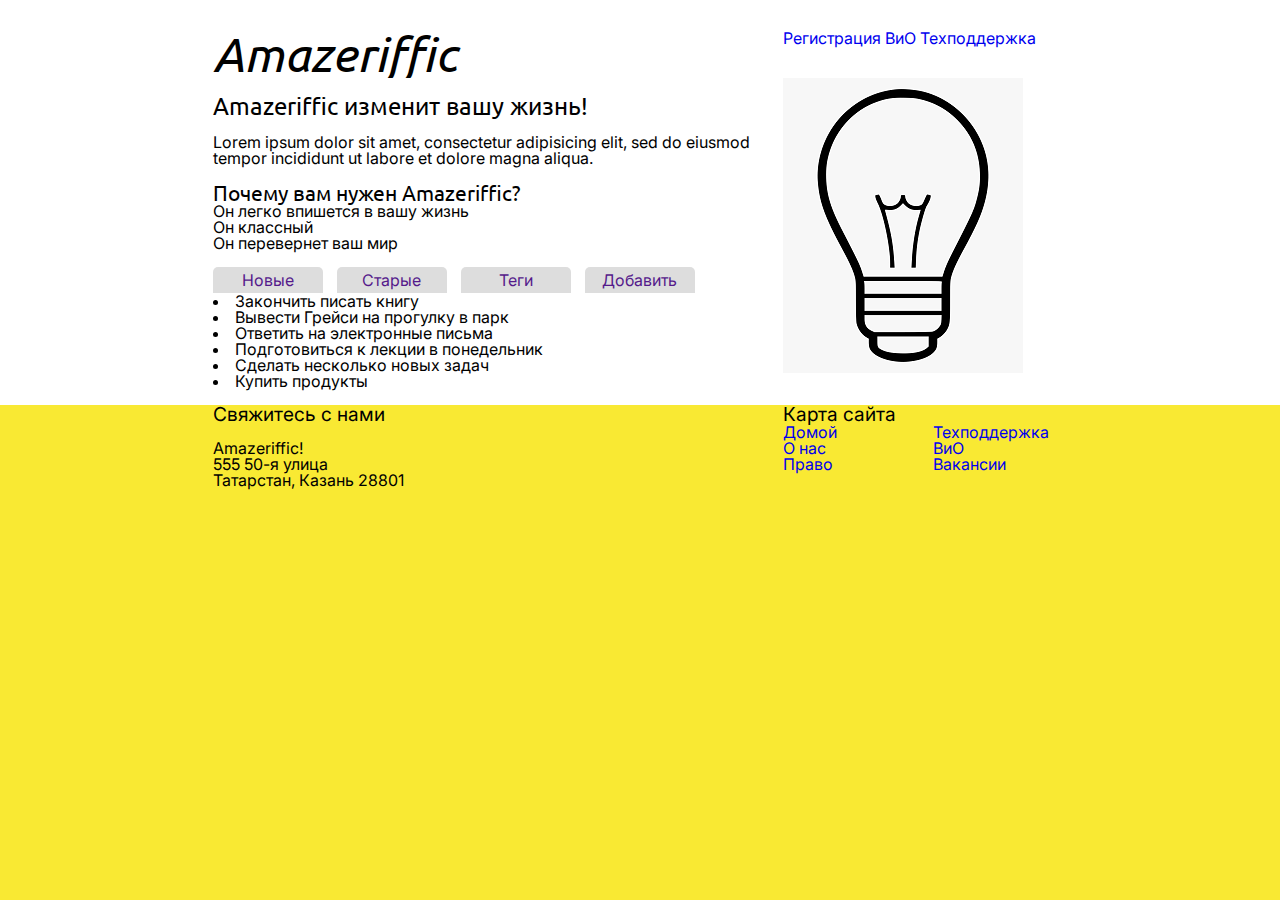
==== client/index.html @ d1e0bebb "Change structure and add todos.json" ====
<!doctype HTML для учебного веб-приложения: опробуем на настоящем html>
<html>
<head>
<title>Amazeriffic</title>
<link rel="stylesheet" type="text/css" href="stylesheets/reset.css">
<link rel="stylesheet" type="text/css" href="stylesheets/style.css">
<link rel="preconnect" href="https://fonts.googleapis.com">
<link rel="preconnect" href="https://fonts.gstatic.com" crossorigin>
<link href="https://fonts.googleapis.com/css2?family=Inter:wght@200&family=Ubuntu&display=swap" rel="stylesheet">
</head>
<body>
<header>
	<div class="container">
		<h1>Amazeriffic</h1>
		<nav>
		<a href="#">Регистрация</a>
		<a href="faq.html">ВиО</a>
		<a href="#">Техподдержка</a>
		</nav>
	</div>
</header>
<main>
	<div class="container">
		<div class="main-text">
			<br><h2>Amazeriffic изменит вашу жизнь!</h2><br>
			<p>Lorem ipsum dolor sit amet, consectetur adipisicing elit, sed do eiusmod tempor incididunt ut labore et dolore magna aliqua.</p>
			<p><br></p>
			<h3>Почему вам нужен Amazeriffic?</h3>
			<ul>
			<li>Он легко впишется в вашу жизнь</li>
			<li>Он классный</li>
			<li>Он перевернет ваш мир</li>
			<p><br></p>
			</ul>
		</div>
		<div class="main-image">
			<img src="lightbulb.png" alt="Изображение лампочки">
		</div>
		<div class="tabs">
			<a href=""><span class="active">Новые</span></a>
			<a href=""><span class="active">Старые</span></a>
			<a href=""><span>Теги</span></a>
			<a href=""><span class="active">Добавить</span></a>
		</div>
		<div class="content">
			<ul>
			<!--li>Купить продукты</li>
			<li>Обновить несколько новых задач</li>
			<li>Подготовиться к лекции в понедельник</li>
			<li>Ответить на письма нанимателей в LinkedIn</li>
			<li>Вывести Грейси на прогулку в парк</li>
			<li>Закончить писать книгу</li-->
			</ul>
		</div>
		<br>
	</div>
</main>
<footer>
	<div class="container">
		<div class="contact">
		<h5>Свяжитесь с нами</h5>
		<p><br></p>
		<p>Amazeriffic!</p>
		<p>555 50-я улица</p>
		<p>Татарстан, Казань 28801</p>
		</div>
		<div class="sitemap">
			<h5>Карта сайта</h5>
			<ul>
				<li><a href="index.html">Домой</a></li>
				<li><a href="#">О нас</a></li>
				<li><a href="#">Право</a></li>
				<li><a href="#">Техподдержка</a></li>
				<li><a href="#">ВиО</a></li>
				<li><a href="#">Вакансии</a></li>
			</ul>
		</div>
	</div>
</footer>
<script src="http://code.jquery.com/jquery-3.4.1.min.js"></script>
<script src="javascripts/app.js"></script>
</body>
</html>
---- client/stylesheets/style.css ----
body {
	background: #f9e933;
	font-family: 'Inter', sans-serif;
	font-size: 100%;
}
h1, h2, h3, h4 {
	font-family: 'Ubuntu', sans-serif;
}
header, main, footer {
	min-width: 855px;
}
header .container, main .container, footer .container {
	max-width: 855px;
	margin: auto;
}
header {
	padding-top: 30px;
	background: white;
	overflow: auto;
}
header h1 {
	float: left;
	width: 570px;
	font-size: 300%;
	font-style: italic;
}
header nav {
	float: right;
	width: 285px;
}

main {
	background: white;
	overflow: auto;
}
main .container h2 {
	font-size: 150%;
}
main .container h3 {
	font-size: 130%;
}
main .container .main-text {
	float: left;
	width: 570px;
}
main .container .main-image {
	float: right;
	width: 285px;
}
main .container .tabs a span {
	display: inline-block;
	border-radius: 5px 5px 0 0;
	width: 100px;
	margin-right: 10px;
	text-align: center;
	background: #ddd;
	padding: 5px;
}
main .container .tabs a span .active {
	background: #eee;
}
main .container .question {
	float: left;
	width: 570px;
	font-style: italic;
	font-size: large;
	font-weight: bold;
}
main .container .answer {
	float: left;
	width: 570px;
	font-style: normal;
	font-size: unset;
	font-weight: normal;
}

footer .container h5 {
	font-size: 120%;
}
footer .container .contact {
	float: left;
	width: 570px;
}
footer .container .sitemap {
	float: right;
	width: 285px;
}
footer .container .sitemap ul {
	columns: 2;
	list-style: none;
}

a {
  text-decoration: none;
}
a:hover {
	color: red;
	text-decoration: underline;
}

.input-task {
	border-radius: 15px;
	height: 5%;
	width: 25%;
	margin: 1%;
}

.add-task-btn {
	background-color: lightgreen;
	color: black;
	padding: 5px 20px;
	text-align: center;
	text-decoration: none;
	display: inline-block;
	font-size: 14px;
}
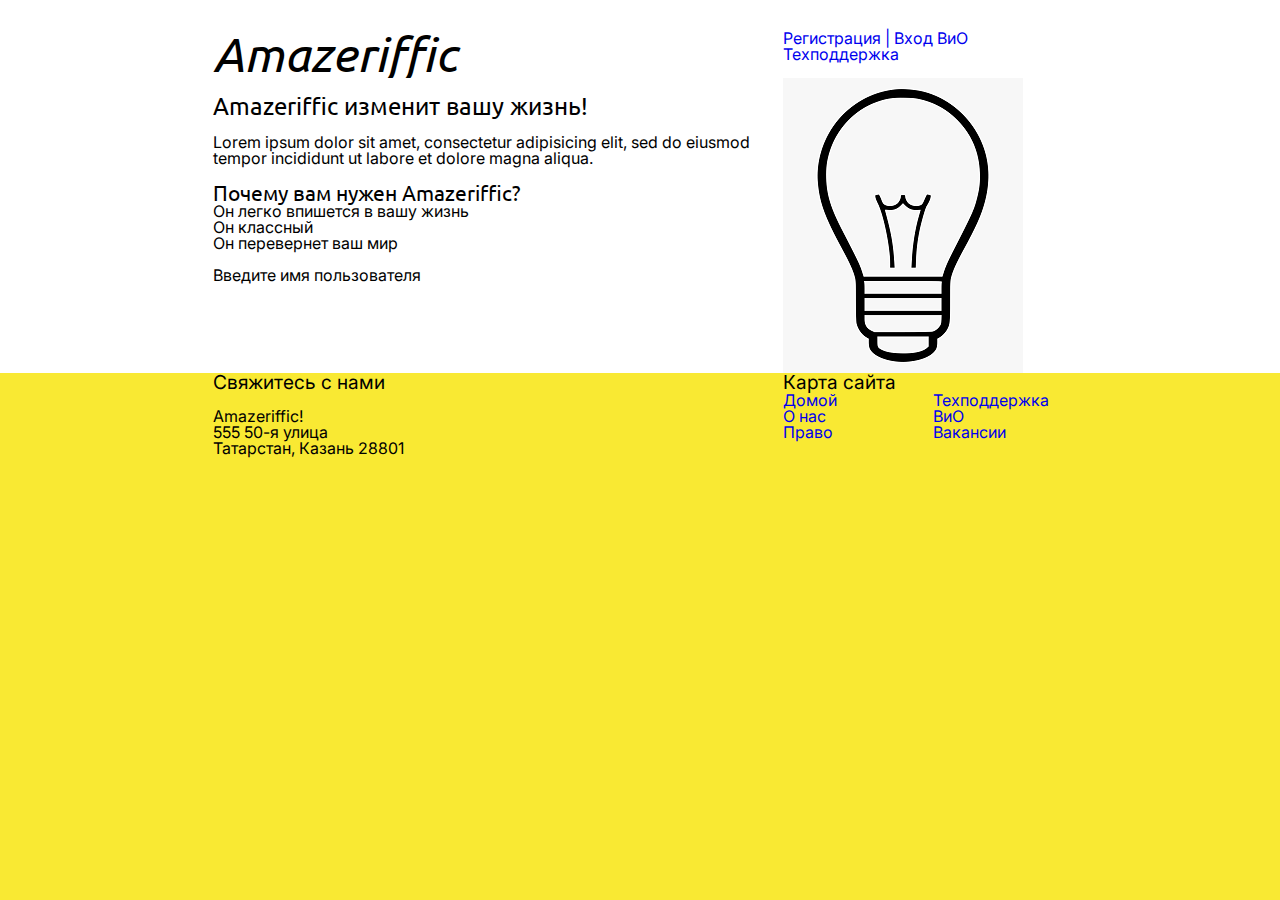
==== commit fe6addd4: "Add authorization" ====
--- a/client/index.html
+++ b/client/index.html
@@ -9,7 +9,42 @@
 <link href="https://fonts.googleapis.com/css2?family=Inter:wght@200&family=Ubuntu&display=swap" rel="stylesheet">
 </head>
 <body>
-<header>
+<header> 
+	<div class="container">
+		<h1>Amazeriffic</h1>
+		<nav>
+		<a href="index.html">Регистрация | Вход</a>
+		<a href="faq.html">ВиО</a>
+		<a href="#">Техподдержка</a>
+		</nav>
+	</div>
+</header>
+<main>
+	<div class="container">
+		<div class="main-text">
+			<br><h2>Amazeriffic изменит вашу жизнь!</h2><br>
+			<p>Lorem ipsum dolor sit amet, consectetur adipisicing elit, sed do eiusmod tempor incididunt ut labore et dolore magna aliqua.</p>
+			<p><br></p>
+			<h3>Почему вам нужен Amazeriffic?</h3>
+			<ul>
+			<li>Он легко впишется в вашу жизнь</li>
+			<li>Он классный</li>
+			<li>Он перевернет ваш мир</li>
+			<p><br></p>
+			</ul>
+		</div>
+
+		<div class="authorization">
+			<p>Введите имя пользователя</p>
+		</div>
+
+		<div class="main-image">
+			<img src="lightbulb.png" alt="Изображение лампочки">
+		</div>
+
+	</div>
+</main>
+<!-- <header>
 	<div class="container">
 		<h1>Amazeriffic</h1>
 		<nav>
@@ -44,17 +79,12 @@
 		</div>
 		<div class="content">
 			<ul>
-			<!--li>Купить продукты</li>
-			<li>Обновить несколько новых задач</li>
-			<li>Подготовиться к лекции в понедельник</li>
-			<li>Ответить на письма нанимателей в LinkedIn</li>
-			<li>Вывести Грейси на прогулку в парк</li>
-			<li>Закончить писать книгу</li-->
+			
 			</ul>
 		</div>
 		<br>
 	</div>
-</main>
+</main> -->
 <footer>
 	<div class="container">
 		<div class="contact">
@@ -78,6 +108,6 @@
 	</div>
 </footer>
 <script src="http://code.jquery.com/jquery-3.4.1.min.js"></script>
-<script src="javascripts/app.js"></script>
+<script src="javascripts/users.js"></script>
 </body>
 </html>--- a/client/stylesheets/style.css
+++ b/client/stylesheets/style.css
@@ -43,9 +43,13 @@
 	float: left;
 	width: 570px;
 }
-main .container .main-image {
-	float: right;
-	width: 285px;
+main .container .main-text {
+	float: left;
+	width: 570px;
+}
+main .container .authorization {
+	float: left;
+	width: 570px;
 }
 main .container .tabs a span {
 	display: inline-block;
@@ -58,6 +62,10 @@
 }
 main .container .tabs a span .active {
 	background: #eee;
+}
+main .container .tasks {
+	float: left;
+	width: 570px;
 }
 main .container .question {
 	float: left;
@@ -101,12 +109,20 @@
 .input-task {
 	border-radius: 15px;
 	height: 5%;
-	width: 25%;
+	width: 35%;
+	margin: 1%;
+}
+
+.input-tag {
+	border-radius: 15px;
+	height: 5%;
+	width: 35%;
 	margin: 1%;
 }
 
 .add-task-btn {
 	background-color: lightgreen;
+	border-radius: 15px;
 	color: black;
 	padding: 5px 20px;
 	text-align: center;
@@ -115,3 +131,20 @@
 	font-size: 14px;
 }
 
+.input-name {
+	border-radius: 10px;
+	height: 5%;
+	width: 35%;
+	margin: 1%;
+}
+
+.authorization-btn {
+	background-color: lightgreen;
+	border-radius: 10px;
+	color: black;
+	padding: 5px 20px;
+	text-align: center;
+	text-decoration: none;
+	display: inline-block;
+	font-size: 14px;
+}
